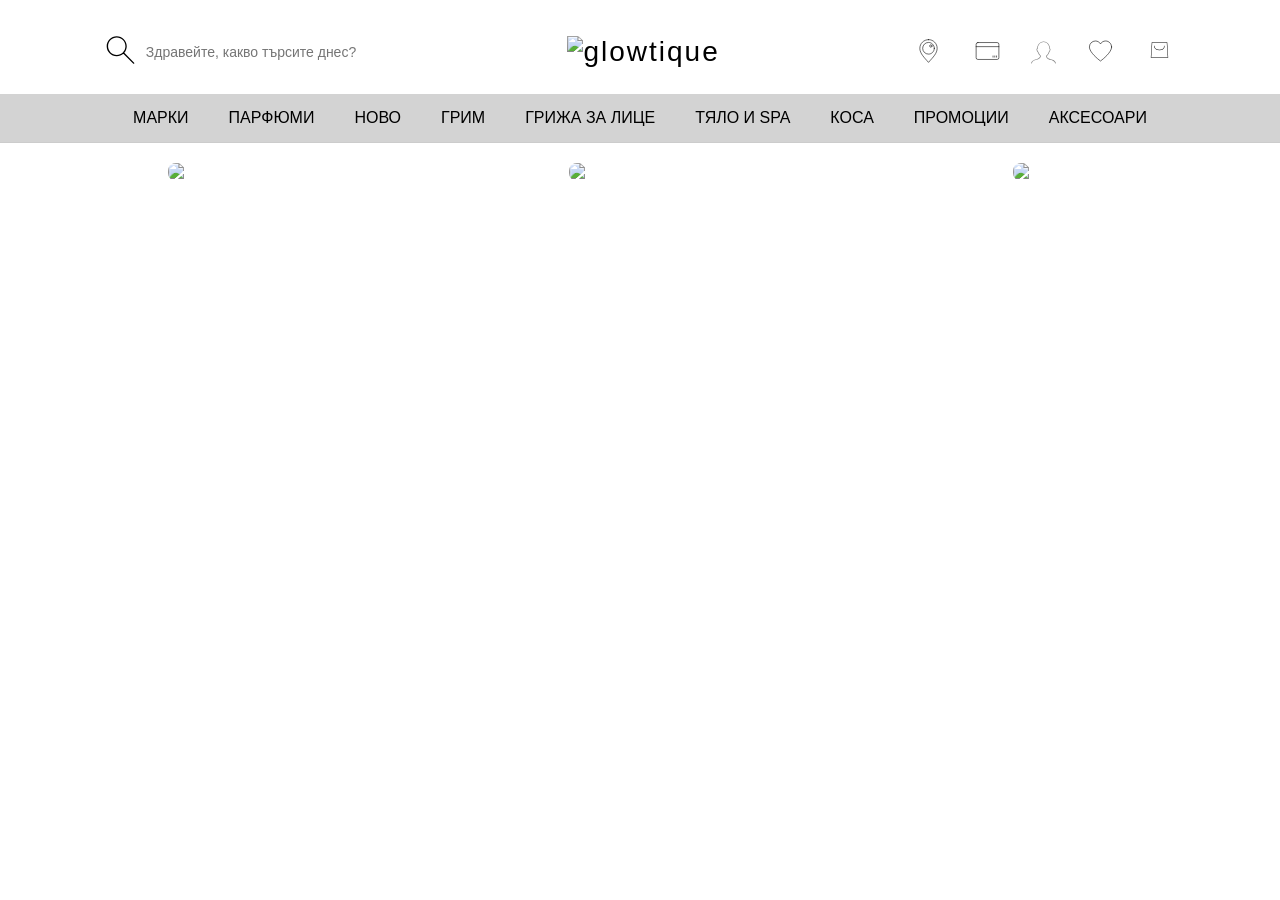
==== src/main/resources/templates/dior.html @ f0716ebc "Starting commit" ====
<!DOCTYPE html>
<html lang="en">
<head>
    <meta charset="UTF-8">
    <meta name="viewport" content="width=device-width, initial-scale=1.0">
    <link rel="stylesheet" type="" href="../static/css/index.css">
    <title>Dior</title>
</head>
<body>
    <header>
        <div class="top-bar">
            <div class="search">
                <span><svg xmlns="http://www.w3.org/2000/svg" fill="#000000" width="31px" height="30px" viewBox="0 0 32 32" version="1.1">
                    <title>search</title>
                    <path d="M30.531 29.469l-10.453-10.453c1.604-1.861 2.58-4.301 2.58-6.97 0-5.912-4.793-10.704-10.704-10.704s-10.704 4.793-10.704 10.704c0 5.912 4.793 10.704 10.704 10.704 0.016 0 0.032-0 0.048-0h-0.002c2.697-0.011 5.156-1.022 7.027-2.681l-0.011 0.010 10.453 10.453c0.136 0.136 0.324 0.22 0.531 0.22 0.415 0 0.751-0.336 0.751-0.751 0-0.207-0.084-0.395-0.22-0.531v0zM2.75 12c0-5.109 4.141-9.25 9.25-9.25s9.25 4.141 9.25 9.25c0 5.109-4.141 9.25-9.25 9.25v0c-5.106-0.006-9.244-4.144-9.25-9.249v-0.001z"/>
                    </svg></span> 
                <input type="text" placeholder="Здравейте, какво търсите днес?">
            </div>
            <div class="logo">
                <h1><img class="glowtique-logo" src="pictures/glowtique-logo.png" alt="glowtique"></h1>
            </div>
            <div class="icons">
                <span><svg xmlns="http://www.w3.org/2000/svg" width="29px" height="28px" viewBox="0 0 48 48" id="b"><defs><style>.c{fill:none;stroke:#000000;stroke-linecap:round;stroke-linejoin:round;}</style></defs><path class="c" d="m24,4.5c-8.1849,0-14.82,6.6351-14.82,14.82h0v1.08c.6,8.12,7.34,14.65,14.82,23.1,7.81-8.82,14.82-15.5,14.82-24.18h0c0-8.1849-6.6351-14.82-14.82-14.82h0Zm10,14.83c0,5.5228-4.4772,10-10,10s-10-4.4772-10-10,4.4772-10,10-10,10,4.4772,10,10Zm-4.0496-3.9058c0,1.1292-.9154,2.0445-2.0445,2.0445s-2.0445-.9154-2.0445-2.0445.9154-2.0445,2.0445-2.0445,2.0445.9154,2.0445,2.0445Z"/></svg></span> <!-- Location -->
                <span><svg xmlns="http://www.w3.org/2000/svg" width="29px" height="28px" viewBox="0 0 48 48"><defs><style>.a{fill:none;stroke:#000000;stroke-linecap:round;stroke-linejoin:round;}</style></defs><rect class="a" x="4.5" y="9.5" width="39" height="29" rx="3"/><line class="a" x1="4.5" y1="16.5" x2="43.5" y2="16.5"/><line class="a" x1="33.5" y1="34.5" x2="33.5" y2="32.5"/><line class="a" x1="36.5" y1="34.5" x2="36.5" y2="32.5"/><line class="a" x1="39.5" y1="34.5" x2="39.5" y2="32.5"/></svg></span> <!-- Gift card -->
                <span><svg xmlns="http://www.w3.org/2000/svg" xmlns:xlink="http://www.w3.org/1999/xlink" version="1.1" id="Layer_1" width="25px" height="25px" viewBox="0 0 36 32" enable-background="new 0 0 36 32" xml:space="preserve">
                <g><path fill="#828282" d="M0.5,31.983c0.268,0.067,0.542-0.088,0.612-0.354c1.03-3.843,5.216-4.839,7.718-5.435   c0.627-0.149,1.122-0.267,1.444-0.406c2.85-1.237,3.779-3.227,4.057-4.679c0.034-0.175-0.029-0.355-0.165-0.473   c-1.484-1.281-2.736-3.204-3.526-5.416c-0.022-0.063-0.057-0.121-0.103-0.171c-1.045-1.136-1.645-2.337-1.645-3.294   c0-0.559,0.211-0.934,0.686-1.217c0.145-0.087,0.236-0.24,0.243-0.408C10.042,5.036,13.67,1.026,18.12,1   c0.005,0,0.102,0.007,0.107,0.007c4.472,0.062,8.077,4.158,8.206,9.324c0.004,0.143,0.068,0.277,0.178,0.369   c0.313,0.265,0.459,0.601,0.459,1.057c0,0.801-0.427,1.786-1.201,2.772c-0.037,0.047-0.065,0.101-0.084,0.158   c-0.8,2.536-2.236,4.775-3.938,6.145c-0.144,0.116-0.212,0.302-0.178,0.483c0.278,1.451,1.207,3.44,4.057,4.679   c0.337,0.146,0.86,0.26,1.523,0.403c2.477,0.536,6.622,1.435,7.639,5.232c0.06,0.223,0.262,0.37,0.482,0.37   c0.043,0,0.086-0.006,0.13-0.017c0.267-0.072,0.425-0.346,0.354-0.613c-1.175-4.387-5.871-5.404-8.393-5.95   c-0.585-0.127-1.09-0.236-1.336-0.344c-1.86-0.808-3.006-2.039-3.411-3.665c1.727-1.483,3.172-3.771,3.998-6.337   c0.877-1.14,1.359-2.314,1.359-3.317c0-0.669-0.216-1.227-0.644-1.663C27.189,4.489,23.19,0.076,18.227,0.005l-0.149-0.002   c-4.873,0.026-8.889,4.323-9.24,9.83c-0.626,0.46-0.944,1.105-0.944,1.924c0,1.183,0.669,2.598,1.84,3.896   c0.809,2.223,2.063,4.176,3.556,5.543c-0.403,1.632-1.55,2.867-3.414,3.676c-0.241,0.105-0.721,0.22-1.277,0.352   c-2.541,0.604-7.269,1.729-8.453,6.147C0.075,31.638,0.233,31.911,0.5,31.983z"/></g></svg></span> 
                <span><svg xmlns="http://www.w3.org/2000/svg" width="29px" height="28px" viewBox="0 0 48 48" id="b"><defs><style>.c{fill:none;stroke:#000000;stroke-linecap:round;stroke-linejoin:round;}</style></defs><path class="c" d="m43,17.0766c0-5.6539-4.5835-10.2373-10.2374-10.2373-3.7223,0-6.9708,1.9932-8.7626,4.964-1.7919-2.9708-5.0403-4.964-8.7626-4.964-5.6539,0-10.2373,4.5834-10.2373,10.2373,0,1.2925.2496,2.524.6866,3.6627,3.3851,9.7368,18.3134,20.4215,18.3134,20.4215,0,0,14.9282-10.6847,18.3134-20.4215.437-1.1386.6867-2.3702.6867-3.6627Z"/></svg></span>   <!-- Heart -->
                <span><svg xmlns="http://www.w3.org/2000/svg" xmlns:cc="http://creativecommons.org/ns#" xmlns:dc="http://purl.org/dc/elements/1.1/" xmlns:inkscape="http://www.inkscape.org/namespaces/inkscape" xmlns:rdf="http://www.w3.org/1999/02/22-rdf-syntax-ns#" xmlns:sodipodi="http://sodipodi.sourceforge.net/DTD/sodipodi-0.dtd" xmlns:svg="http://www.w3.org/2000/svg" width="31px" height="30px" viewBox="0 0 64 64" id="SVGRoot" version="1.1">

                    <title id="title7560"/>
                    
                    <defs id="defs7542"/>
                    
                    <g id="layer1">
                    
                    <path d="m 15.530274,15.5 -2.0625,33 h 37.064452 l -2.064453,-33 h -0.46875 z m 0.937499,1 H 47.52832 l 1.9375,31 H 14.532227 Z" id="path5349" style="color:#000000;font-style:normal;font-variant:normal;font-weight:normal;font-stretch:normal;font-size:medium;line-height:normal;font-family:sans-serif;font-variant-ligatures:normal;font-variant-position:normal;font-variant-caps:normal;font-variant-numeric:normal;font-variant-alternates:normal;font-feature-settings:normal;text-indent:0;text-align:start;text-decoration:none;text-decoration-line:none;text-decoration-style:solid;text-decoration-color:#000000;letter-spacing:normal;word-spacing:normal;text-transform:none;writing-mode:lr-tb;direction:ltr;text-orientation:mixed;dominant-baseline:auto;baseline-shift:baseline;text-anchor:start;white-space:normal;shape-padding:0;clip-rule:nonzero;display:inline;overflow:visible;visibility:visible;opacity:1;isolation:auto;mix-blend-mode:normal;color-interpolation:sRGB;color-interpolation-filters:linearRGB;solid-color:#000000;solid-opacity:1;vector-effect:none;fill:#000000;fill-opacity:1;fill-rule:nonzero;stroke:none;stroke-width:0.99999994px;stroke-linecap:butt;stroke-linejoin:miter;stroke-miterlimit:4;stroke-dasharray:none;stroke-dashoffset:0;stroke-opacity:1;color-rendering:auto;image-rendering:auto;shape-rendering:auto;text-rendering:auto;enable-background:accumulate"/>
                    
                    <path d="m 42.487304,22.890625 -0.976562,0.21875 c 0,0 0.455884,2.107073 -0.46875,4.1875 C 40.117359,29.377302 37.874024,31.5 31.999023,31.5 c -5.875,0 -8.394967,-2.140629 -9.5625,-4.242188 -1.167533,-2.101558 -0.941406,-4.203125 -0.941406,-4.203125 l -0.992188,-0.109375 c 0,0 -0.273874,2.398434 1.058594,4.796875 1.332468,2.398442 4.3125,4.757813 10.4375,4.757813 6.125,0 8.881665,-2.377302 9.957031,-4.796875 1.075367,-2.419573 0.53125,-4.8125 0.53125,-4.8125 z" id="path5351" style="color:#000000;font-style:normal;font-variant:normal;font-weight:normal;font-stretch:normal;font-size:medium;line-height:normal;font-family:sans-serif;font-variant-ligatures:normal;font-variant-position:normal;font-variant-caps:normal;font-variant-numeric:normal;font-variant-alternates:normal;font-feature-settings:normal;text-indent:0;text-align:start;text-decoration:none;text-decoration-line:none;text-decoration-style:solid;text-decoration-color:#000000;letter-spacing:normal;word-spacing:normal;text-transform:none;writing-mode:lr-tb;direction:ltr;text-orientation:mixed;dominant-baseline:auto;baseline-shift:baseline;text-anchor:start;white-space:normal;shape-padding:0;clip-rule:nonzero;display:inline;overflow:visible;visibility:visible;opacity:1;isolation:auto;mix-blend-mode:normal;color-interpolation:sRGB;color-interpolation-filters:linearRGB;solid-color:#000000;solid-opacity:1;vector-effect:none;fill:#000000;fill-opacity:1;fill-rule:nonzero;stroke:none;stroke-width:0.99999994px;stroke-linecap:butt;stroke-linejoin:miter;stroke-miterlimit:4;stroke-dasharray:none;stroke-dashoffset:0;stroke-opacity:1;color-rendering:auto;image-rendering:auto;shape-rendering:auto;text-rendering:auto;enable-background:accumulate"/>
                    
                    </g>
                    
                    </svg></span> 
            </div>
        </div>
        
        <div class="menu">
            <ul class="menu-sections">
                <li>
                    <a href="\Brands" class="brands-menu">МАРКИ</a>
                    <ul class="dropdown">
                        <li><a href="dior.html" target="_blank">Dior</a></li>
                        <li><a href="esteelauder.html" target="_blank">ESTÉE LAUDER</a></li>
                        <li><a href="hermes.html" target="_blank">HERMÈS</a></li>
                        <li><a href="chanel.html" target="_blank">CHANEL</a></li>
                        <li><a href="giorgioarmani.html" target="_blank">GIORGIO ARMANI</a></li>
                        <li><a href="carolinaherrera.html" target="_blank">CAROLINA HERRERA</a></li>
                        <li><a href="versace.html" target="_blank">VERSACE</a></li>
                    </ul>
                </li>
                <li>
                    <a href="/parfumes" class="parfumes-menu">ПАРФЮМИ</a>
                    <ul class="dropdown">
                        <li><a href="/parfumes/parfum1.html">Parfum1</a></li>
                        <li><a href="/parfumes/parfum2.html">Parfum2</a></li>
                        <li><a href="/parfumes/parfum3.html">Parfum3</a></li>
                    </ul>
                </li>
                <li>
                    <a href="/news" class="news-menu">НОВО</a>
                    <ul class="dropdown">
                        <li><a href="/news/news1.html">News1</a></li>
                        <li><a href="/news/news2.html">News2</a></li>
                    </ul>
                </li>
                <li>
                    <a href="/makeup" class="make-up-menu">ГРИМ</a>
                    <ul class="dropdown">
                        <div class="dropdown-column">
                            <h3>ПОКРИТИЯ И ТЕН</h3>
                            <ul>
                                <li><a href="/makeup/foundation.html">Фон дьо тен</a></li>
                                <li><a href="/makeup/primer.html">Основа за грим</a></li>
                                <li><a href="/makeup/powder.html">Пудра за лице</a></li>
                                <li><a href="/makeup/blush.html">Руж</a></li>
                                <li><a href="/makeup/highlighter.html">Хайлайтър</a></li>
                                <li><a href="/makeup/all.html">Всички категории</a></li>
                            </ul>
                        </div>
                        <div class="dropdown-column">
                            <h3>ОЧИ</h3>
                            <ul>
                                <li><a href="/makeup/eyeshadow-palettes.html">Палитри за очи</a></li>
                                <li><a href="/makeup/mascara.html">Спирала за мигли</a></li>
                                <li><a href="/makeup/eyeshadow.html">Сенки за очи</a></li>
                                <li><a href="/makeup/eyeliner.html">Очна линия</a></li>
                                <li><a href="/makeup/eye-pencil.html">Молив за очи</a></li>
                                <li><a href="/makeup/all.html">Всички категории</a></li>
                            </ul>
                        </div>
                        <div class="dropdown-column">
                            <h3>УСТНИ</h3>
                            <ul>
                                <li><a href="/makeup/lipstick.html">Червило</a></li>
                                <li><a href="/makeup/lip-balm.html">Балсам за устни</a></li>
                                <li><a href="/makeup/lip-gloss.html">Гланц за устни</a></li>
                                <li><a href="/makeup/liquid-lipstick.html">Течно червило</a></li>
                                <li><a href="/makeup/lip-pencil.html">Молив за устни</a></li>
                                <li><a href="/makeup/all.html">Всички категории</a></li>
                            </ul>
                        </div>
                        <div class="dropdown-image">
                            <img src="https://via.placeholder.com/250x350" alt="Image">
                        </div>
                    </ul>
                </li>
                <li>
                    <a href="/face-care" class="face-menu">ГРИЖА ЗА ЛИЦЕ</a>
                    <ul class="dropdown">
                        <li><a href="/face-care/facecare1.html">FaceCare1</a></li>
                        <li><a href="/face-care/facecare2.html">FaceCare2</a></li>
                    </ul>
                </li>
                <li>
                    <a href="/body-spa" class="body-spa-menu">ТЯЛО И SPA</a>
                    <ul class="dropdown">
                        <li><a href="/body-spa/body1.html">Body1</a></li>
                        <li><a href="/body-spa/spa1.html">Spa1</a></li>
                    </ul>
                </li>
                <li>
                    <a href="/hair" class="hair-menu">КОСА</a>
                    <ul class="dropdown">
                        <li><a href="/hair/hair1.html">Hair1</a></li>
                        <li><a href="/hair/hair2.html">Hair2</a></li>
                    </ul>
                </li>
                <li>
                    <a href="/discounts" class="discounts-menu">ПРОМОЦИИ</a>
                    <ul class="dropdown">
                        <li><a href="/discounts/promo1.html">Promo1</a></li>
                        <li><a href="/discounts/promo2.html">Promo2</a></li>
                    </ul>
                </li>
                <li>
                    <a href="/accessories" class="accessories-menu">АКСЕСОАРИ</a>
                    <ul class="dropdown">
                        <li><a href="/accessories/accessory1.html">Accessory1</a></li>
                        <li><a href="/accessories/accessory2.html">Accessory2</a></li>
                    </ul>
                </li>
            </ul>
        </div>
    </header>

    <main>
        <div class="container-advertise">
            <div class="item">
                <img src="pictures/dior-wallpaper.jpg" alt="Man parfumes">
                <p>Мъжка парфюмерия</p>
            </div>
            <div class="item">
                <img src="pictures/dior-wallpaper.jpg" alt="Women parfumes">
                <p>Женска парфюмерия</p>
            </div>
            <div class="item">
                <img src="pictures/dior-wallpaper.jpg" alt="Hair care">
                <p>Грижа за косата</p>
            </div>
        </div>
    </main>
</body>
</html>
---- src/main/resources/static/css/index.css ----
/*@import url('https://fonts.googleapis.com/css2?family=Mulish:ital,wght@0,200..1000;1,200..1000&display=swap');*/
* {
    font-family: "Mulish", sans-serif;
    font-optical-sizing: auto;
    font-style: normal;
}

body {
    margin: 0;
    padding-top: 1em;

    font-family: Arial, sans-serif;
}

header {
    border-bottom: 1px solid #ccc;
}

.top-bar {
    display: flex;
    justify-content:space-around;
    align-items: center;
    padding: 10px 20px;
    padding-bottom: 1em;
    background-color: white;
}

.search {
    display: flex;
    align-items: center;

}

.search span {
    margin-right: 8px;
    font-size: 18px;
}

.search input {
    border: none;
    outline: none;
    font-size: 14px;
    width: 250px;
    background-color: inherit;
}

.icons span {
    margin-left: 25px;
    font-size: 18px;
    cursor: pointer;

}

.menu {
    background-color: lightgray;
    position: relative;
    z-index: 1000;
}

.menu-sections {
    list-style: none;
    display: flex;
    padding: 0;
    margin: 0;
    justify-content: center;
}

.menu-sections li {
    position: relative;
    margin: 0;
    cursor: pointer;
}

.menu-sections a {
    display: block;
    color: white;
    text-decoration: none;
    padding: 15px 20px;
    transition: background-color 0.3s ease;
}

.menu-sections a:hover {
    background-color: #444;
}

.glowtique-logo {
    max-width: 200px;
    max-height: 100px;
}


.dropdown {
    display: none;
    position: absolute;
    top: 100%;
    left: 0;
    background-color: white;
    border: 1px solid #ddd;
    box-shadow: 0 2px 5px rgba(99, 84, 84, 0.2);
    list-style: none;
    min-width: 150px;
    z-index: 1000;
}

.dropdown li {
    padding: 2px 15px;
    white-space: nowrap;
}

.dropdown li:last-of-type {
    padding-bottom: 10px;
}

.dropdown li:hover {
    color: lightseagreen;
    cursor: pointer;
}

.menu-sections li:hover > .dropdown {
    display: block;
}
.dropdown-column {
    flex: 1 1 200px;
    min-width: 150px;
    margin-right: 20px;
}

.dropdown-column:last-child {
    margin-right: 0;
}

.dropdown-column h3 {
    font-size: 14px;
    color: #333;
    text-transform: uppercase;
    margin-top: -10px;
}

.dropdown-column ul {
    list-style: none;
    margin: 0;
    padding-bottom: 0px;
}

.dropdown-column li {
    padding: 5px 0 0 0;
    font-size: 14px;
    color: #555;
    cursor: pointer;
}

.dropdown-column li:hover {
    color: #00A6A6;
}


.dropdown-image img {
    max-width: 250px;
    height: auto;
    border-radius: 5px;
}


.logo {
    text-align: center;
    margin: 10px 0;
    padding: -2px;
    padding-top: 5;
}

.logo h1 {
    font-size: 28px;
    margin: 0;
    font-weight: normal;
    letter-spacing: 2px;
}
.christmas {
    text-decoration: none;
    color:inherit;
}

.menu-sections a {
    text-decoration: none;
    color: inherit;
}

.carousel {
    position: relative;
    width: 100%;
    max-width: 1280px;
    margin: auto;
    overflow: hidden;
    height: auto;
    padding-top: 10px;
}

.slides {
    display: flex;
    transition: transform 0.5s ease-in-out;
}

.slide {
    min-width: 100%;
    height: auto;
    background-size: cover;
    background-position: center;
    position: relative;
    display: flex;
    align-items: center;
    justify-content: center;
}
.slide img {
    width: 100%;
    height: 600px;
    object-fit: cover;
}

.slide-text {
    color: white;
    font-size: 3rem;
    text-transform: uppercase;
    font-weight: bold;
}

.arrow {
    position: absolute;
    top: 50%;
    background: transparent;
    color: black;
    border: none;
    padding: 10px 15px;
    font-size: 2rem;
    cursor: pointer;

}

.arrow.left {
    left: 20px;
}

.arrow.right {
    right: 20px;
}



.dots {
    text-align: center;
    position: absolute;
    bottom: 20px;
    left: 50%;
    transform: translateX(-50%);
}

.dot {
    display: inline-block;
    width: 12px;
    height: 12px;
    margin: 0 5px;
    background-color: #bbb;
    border-radius: 50%;
    cursor: pointer;
}

.dot.active, .dot:hover {
    background-color: #333;
}

.brands {
    display: flex;
    justify-content: center;
    flex-wrap: wrap;
    gap: 10px;
    margin: 20px auto;
}

.brands button {
    padding: 10px 20px;
    font-size: 1rem;
    border: 1px solid #ccc;
    background-color: white;
    color: black;
    cursor: pointer;
    transition: all 0.3s ease;
}

.brands button:hover {
    border-color: black;
    box-shadow: 0 2px 5px rgba(0, 0, 0, 0.2);
}

.container-advertise {
    display: flex;
    justify-content: space-around;
    margin: 20px;
}
.item {
    position: relative;
    width: 30%;
    text-align: center;
    color: white;
}
.item img {
    width: 100%;
    border-radius: 8px;
    transition: transform 0.3s ease;
}
.item:hover img {
    transform: scale(1.05);
    cursor: pointer;
}

.item p {
    position: absolute;
    bottom: 5px;
    left: 20px;
    font-size: 16px;
}
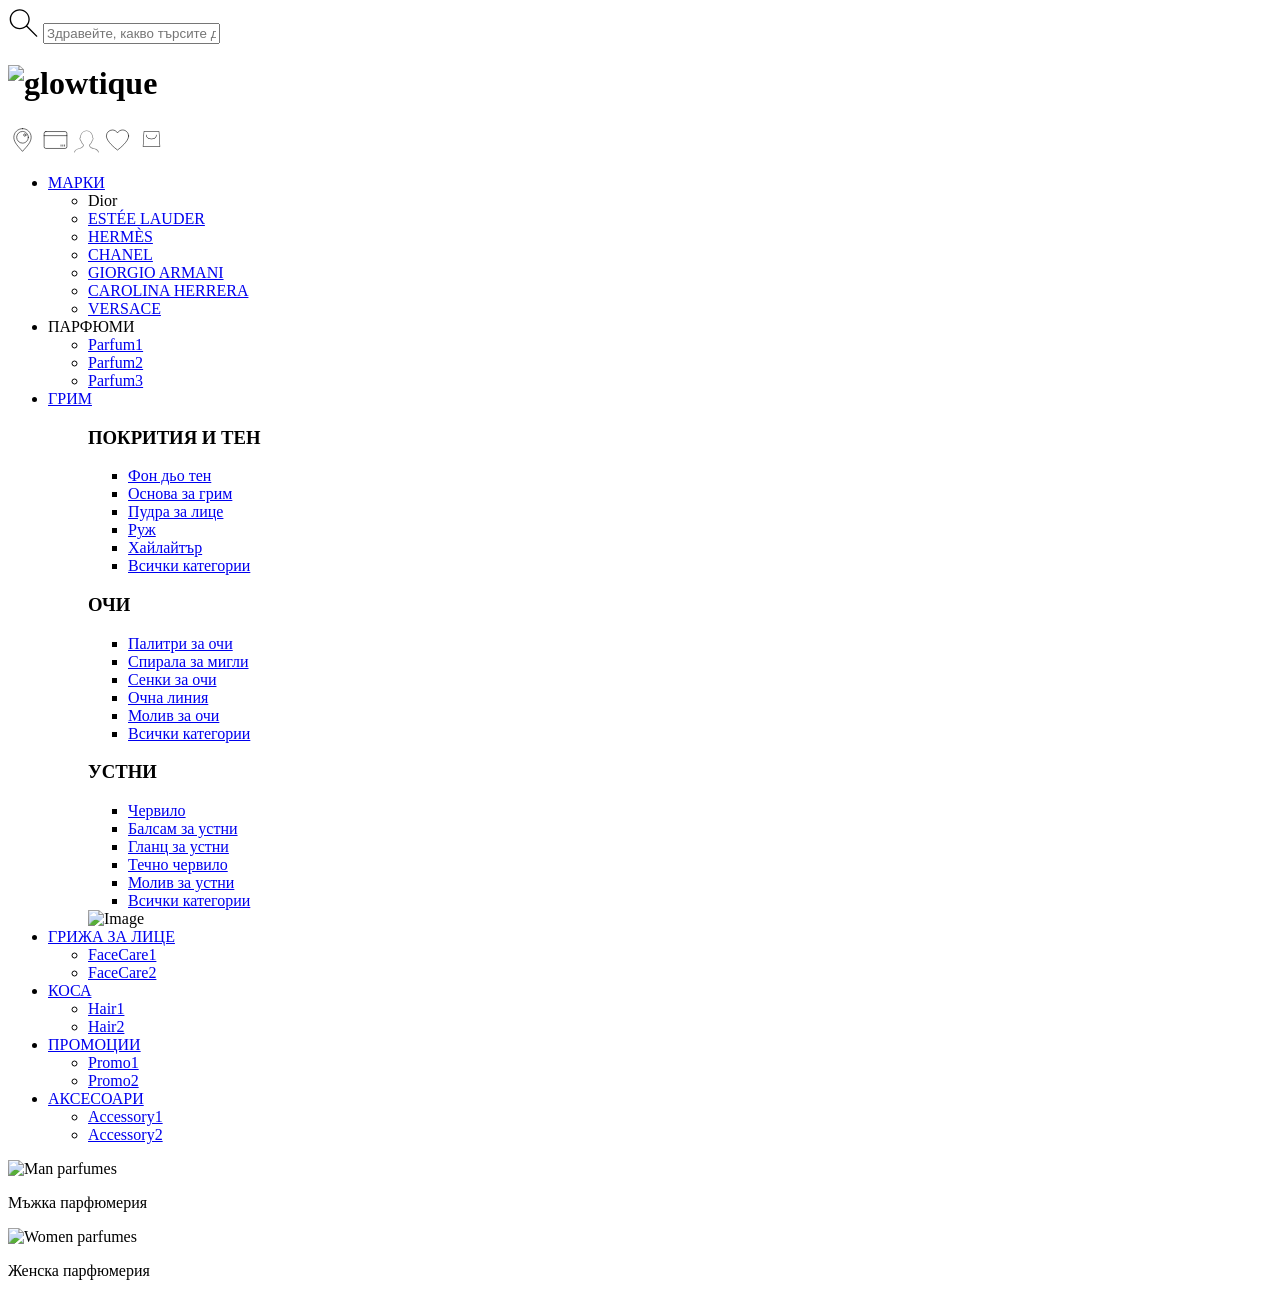
==== commit 29c83762: "initiating part of the entities, already done some html and css" ====
--- a/src/main/resources/templates/dior.html
+++ b/src/main/resources/templates/dior.html
@@ -3,7 +3,8 @@
 <head>
     <meta charset="UTF-8">
     <meta name="viewport" content="width=device-width, initial-scale=1.0">
-    <link rel="stylesheet" type="" href="../static/css/index.css">
+    <link rel="stylesheet" href="/css/dior.css">
+    <link rel="stylesheet" href="/css/font.css">
     <title>Dior</title>
 </head>
 <body>
@@ -17,10 +18,12 @@
                 <input type="text" placeholder="Здравейте, какво търсите днес?">
             </div>
             <div class="logo">
-                <h1><img class="glowtique-logo" src="pictures/glowtique-logo.png" alt="glowtique"></h1>
+                <h1><a th:href="@{/}"><img class="glowtique-logo" src="/images/glowtique-logo.png" alt="glowtique"></a></h1>
             </div>
             <div class="icons">
-                <span><svg xmlns="http://www.w3.org/2000/svg" width="29px" height="28px" viewBox="0 0 48 48" id="b"><defs><style>.c{fill:none;stroke:#000000;stroke-linecap:round;stroke-linejoin:round;}</style></defs><path class="c" d="m24,4.5c-8.1849,0-14.82,6.6351-14.82,14.82h0v1.08c.6,8.12,7.34,14.65,14.82,23.1,7.81-8.82,14.82-15.5,14.82-24.18h0c0-8.1849-6.6351-14.82-14.82-14.82h0Zm10,14.83c0,5.5228-4.4772,10-10,10s-10-4.4772-10-10,4.4772-10,10-10,10,4.4772,10,10Zm-4.0496-3.9058c0,1.1292-.9154,2.0445-2.0445,2.0445s-2.0445-.9154-2.0445-2.0445.9154-2.0445,2.0445-2.0445,2.0445.9154,2.0445,2.0445Z"/></svg></span> <!-- Location -->
+                <a th:href="@{/profile}">
+                    <span><svg xmlns="http://www.w3.org/2000/svg" width="29px" height="28px" viewBox="0 0 48 48" id="b"><defs><style>.c{fill:none;stroke:#000000;stroke-linecap:round;stroke-linejoin:round;}</style></defs><path class="c" d="m24,4.5c-8.1849,0-14.82,6.6351-14.82,14.82h0v1.08c.6,8.12,7.34,14.65,14.82,23.1,7.81-8.82,14.82-15.5,14.82-24.18h0c0-8.1849-6.6351-14.82-14.82-14.82h0Zm10,14.83c0,5.5228-4.4772,10-10,10s-10-4.4772-10-10,4.4772-10,10-10,10,4.4772,10,10Zm-4.0496-3.9058c0,1.1292-.9154,2.0445-2.0445,2.0445s-2.0445-.9154-2.0445-2.0445.9154-2.0445,2.0445-2.0445,2.0445.9154,2.0445,2.0445Z"/></svg></span> <!-- Location -->
+                </a>
                 <span><svg xmlns="http://www.w3.org/2000/svg" width="29px" height="28px" viewBox="0 0 48 48"><defs><style>.a{fill:none;stroke:#000000;stroke-linecap:round;stroke-linejoin:round;}</style></defs><rect class="a" x="4.5" y="9.5" width="39" height="29" rx="3"/><line class="a" x1="4.5" y1="16.5" x2="43.5" y2="16.5"/><line class="a" x1="33.5" y1="34.5" x2="33.5" y2="32.5"/><line class="a" x1="36.5" y1="34.5" x2="36.5" y2="32.5"/><line class="a" x1="39.5" y1="34.5" x2="39.5" y2="32.5"/></svg></span> <!-- Gift card -->
                 <span><svg xmlns="http://www.w3.org/2000/svg" xmlns:xlink="http://www.w3.org/1999/xlink" version="1.1" id="Layer_1" width="25px" height="25px" viewBox="0 0 36 32" enable-background="new 0 0 36 32" xml:space="preserve">
                 <g><path fill="#828282" d="M0.5,31.983c0.268,0.067,0.542-0.088,0.612-0.354c1.03-3.843,5.216-4.839,7.718-5.435   c0.627-0.149,1.122-0.267,1.444-0.406c2.85-1.237,3.779-3.227,4.057-4.679c0.034-0.175-0.029-0.355-0.165-0.473   c-1.484-1.281-2.736-3.204-3.526-5.416c-0.022-0.063-0.057-0.121-0.103-0.171c-1.045-1.136-1.645-2.337-1.645-3.294   c0-0.559,0.211-0.934,0.686-1.217c0.145-0.087,0.236-0.24,0.243-0.408C10.042,5.036,13.67,1.026,18.12,1   c0.005,0,0.102,0.007,0.107,0.007c4.472,0.062,8.077,4.158,8.206,9.324c0.004,0.143,0.068,0.277,0.178,0.369   c0.313,0.265,0.459,0.601,0.459,1.057c0,0.801-0.427,1.786-1.201,2.772c-0.037,0.047-0.065,0.101-0.084,0.158   c-0.8,2.536-2.236,4.775-3.938,6.145c-0.144,0.116-0.212,0.302-0.178,0.483c0.278,1.451,1.207,3.44,4.057,4.679   c0.337,0.146,0.86,0.26,1.523,0.403c2.477,0.536,6.622,1.435,7.639,5.232c0.06,0.223,0.262,0.37,0.482,0.37   c0.043,0,0.086-0.006,0.13-0.017c0.267-0.072,0.425-0.346,0.354-0.613c-1.175-4.387-5.871-5.404-8.393-5.95   c-0.585-0.127-1.09-0.236-1.336-0.344c-1.86-0.808-3.006-2.039-3.411-3.665c1.727-1.483,3.172-3.771,3.998-6.337   c0.877-1.14,1.359-2.314,1.359-3.317c0-0.669-0.216-1.227-0.644-1.663C27.189,4.489,23.19,0.076,18.227,0.005l-0.149-0.002   c-4.873,0.026-8.889,4.323-9.24,9.83c-0.626,0.46-0.944,1.105-0.944,1.924c0,1.183,0.669,2.598,1.84,3.896   c0.809,2.223,2.063,4.176,3.556,5.543c-0.403,1.632-1.55,2.867-3.414,3.676c-0.241,0.105-0.721,0.22-1.277,0.352   c-2.541,0.604-7.269,1.729-8.453,6.147C0.075,31.638,0.233,31.911,0.5,31.983z"/></g></svg></span> 
@@ -48,7 +51,7 @@
                 <li>
                     <a href="\Brands" class="brands-menu">МАРКИ</a>
                     <ul class="dropdown">
-                        <li><a href="dior.html" target="_blank">Dior</a></li>
+                        <li><a th:href="@{redirect:/dior}" target="_blank">Dior</a></li>
                         <li><a href="esteelauder.html" target="_blank">ESTÉE LAUDER</a></li>
                         <li><a href="hermes.html" target="_blank">HERMÈS</a></li>
                         <li><a href="chanel.html" target="_blank">CHANEL</a></li>
@@ -58,18 +61,11 @@
                     </ul>
                 </li>
                 <li>
-                    <a href="/parfumes" class="parfumes-menu">ПАРФЮМИ</a>
+                    <a th:href="@{/parfumes}" class="parfumes-menu">ПАРФЮМИ</a>
                     <ul class="dropdown">
                         <li><a href="/parfumes/parfum1.html">Parfum1</a></li>
                         <li><a href="/parfumes/parfum2.html">Parfum2</a></li>
                         <li><a href="/parfumes/parfum3.html">Parfum3</a></li>
-                    </ul>
-                </li>
-                <li>
-                    <a href="/news" class="news-menu">НОВО</a>
-                    <ul class="dropdown">
-                        <li><a href="/news/news1.html">News1</a></li>
-                        <li><a href="/news/news2.html">News2</a></li>
                     </ul>
                 </li>
                 <li>
@@ -121,13 +117,6 @@
                     </ul>
                 </li>
                 <li>
-                    <a href="/body-spa" class="body-spa-menu">ТЯЛО И SPA</a>
-                    <ul class="dropdown">
-                        <li><a href="/body-spa/body1.html">Body1</a></li>
-                        <li><a href="/body-spa/spa1.html">Spa1</a></li>
-                    </ul>
-                </li>
-                <li>
                     <a href="/hair" class="hair-menu">КОСА</a>
                     <ul class="dropdown">
                         <li><a href="/hair/hair1.html">Hair1</a></li>
@@ -155,16 +144,12 @@
     <main>
         <div class="container-advertise">
             <div class="item">
-                <img src="pictures/dior-wallpaper.jpg" alt="Man parfumes">
+                <img src="/images/man-fragrance-1.png" alt="Man parfumes">
                 <p>Мъжка парфюмерия</p>
             </div>
             <div class="item">
-                <img src="pictures/dior-wallpaper.jpg" alt="Women parfumes">
+                <img src="/images/woman-fragrance-1.png" alt="Women parfumes">
                 <p>Женска парфюмерия</p>
-            </div>
-            <div class="item">
-                <img src="pictures/dior-wallpaper.jpg" alt="Hair care">
-                <p>Грижа за косата</p>
             </div>
         </div>
     </main>
